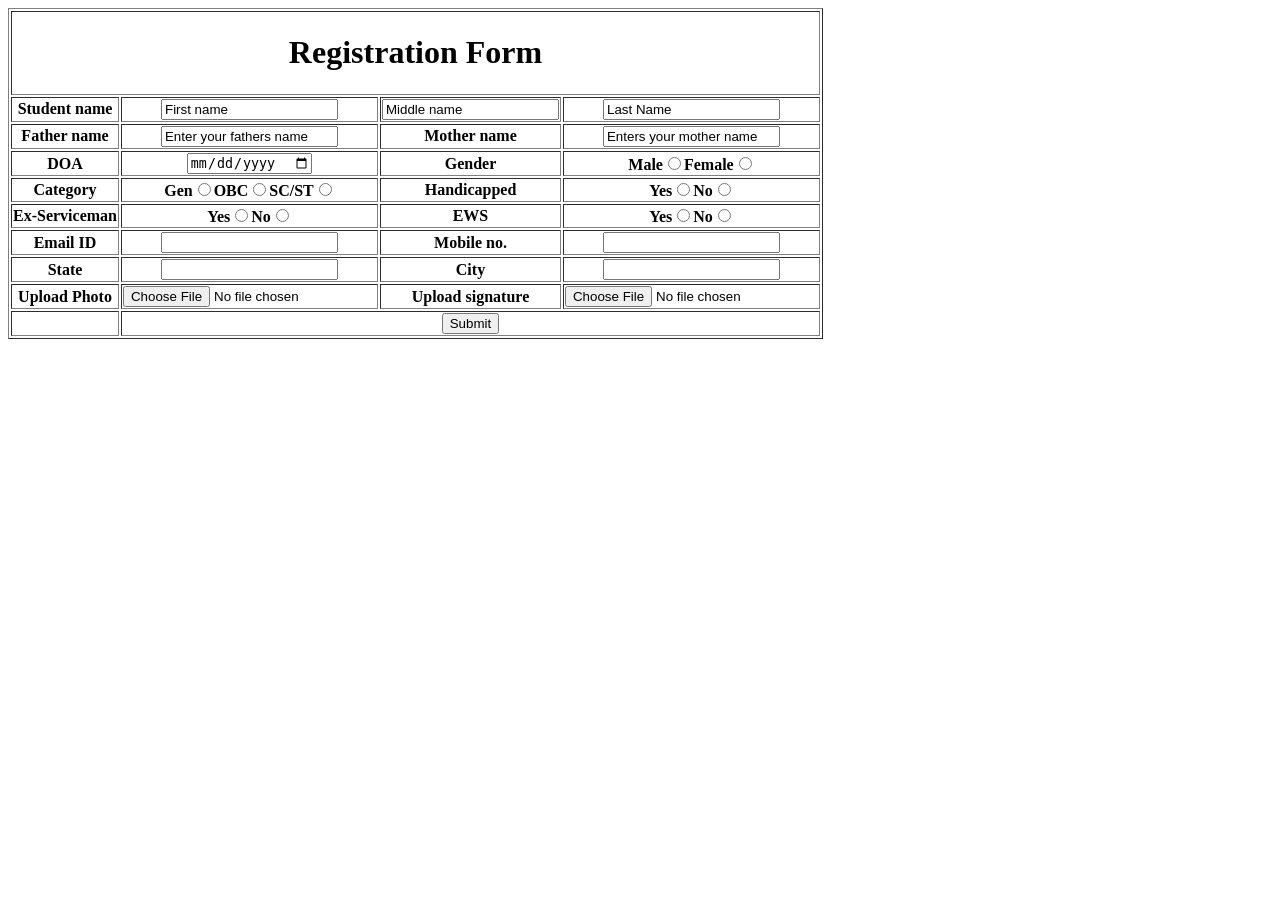
==== Test/tabulky 22.10/index.html @ c8688b73 "an" ====
<!DOCTYPE html>
<html lang="en">
<head>
    <meta charset="UTF-8">
    <meta name="viewport" content="width=device-width, initial-scale=1.0">
    <title>Test 1</title>
</head>
<body>
    <table border="1">
        <tr>

            <th colspan="4">
                <h1>Registration Form</h1>

            </th>
        </tr>
        <tr>
            <th>Student name</th>
            <th><input type="text" value="First name" ></th>
            <th><input type="text" value="Middle name" ></th>
            <th><input type="text" value="Last Name" ></th>
        </tr>
        <tr>
            <th>Father name</th>
            <th><input type="text" value="Enter your fathers name"></th>
            <th>Mother name</th>
            <th><input type="text" value="Enters your mother name" ></th>
        </tr>
        <tr>
            <th>DOA</th>
            <th><input type="date"></th>
            <th>Gender</th>
            <th>Male<input type="radio">Female<input type="radio"></th>
        </tr>
        <tr>
            <th>Category</th>
            <th>Gen<input type="radio">OBC<input type="radio">SC/ST<input type="radio"></th>
            <th>Handicapped</th>
            <th>Yes<input type="radio">No<input type="radio"></th>
        </tr>
        <tr>
            <th>Ex-Serviceman</th>
            <th>Yes<input type="radio">No<input type="radio"></th>
            <th>EWS</th>
            <th>Yes<input type="radio">No<input type="radio"></th>
        </tr>
        <tr>
            <th>Email ID</th>
            <th><input></th>
            <th>Mobile no.</th>
            <th><input></th>
        </tr>
        <tr>
            <th>State</th>
            <th><input tabindex=""></th>
            <th>City</th>
            <th><input tabindex=""></th>
        </tr>
        <tr>
            <th>Upload Photo</th>
            <th><input type="file"></th>
            <th>Upload signature</th>
            <th ><input type="file"></th>
        </tr>
        <tr>
            <th> 
            </th>
            <th colspan="3"><input type="button" value="Submit"></th>

        </tr>

    </table>
</body>
</html>
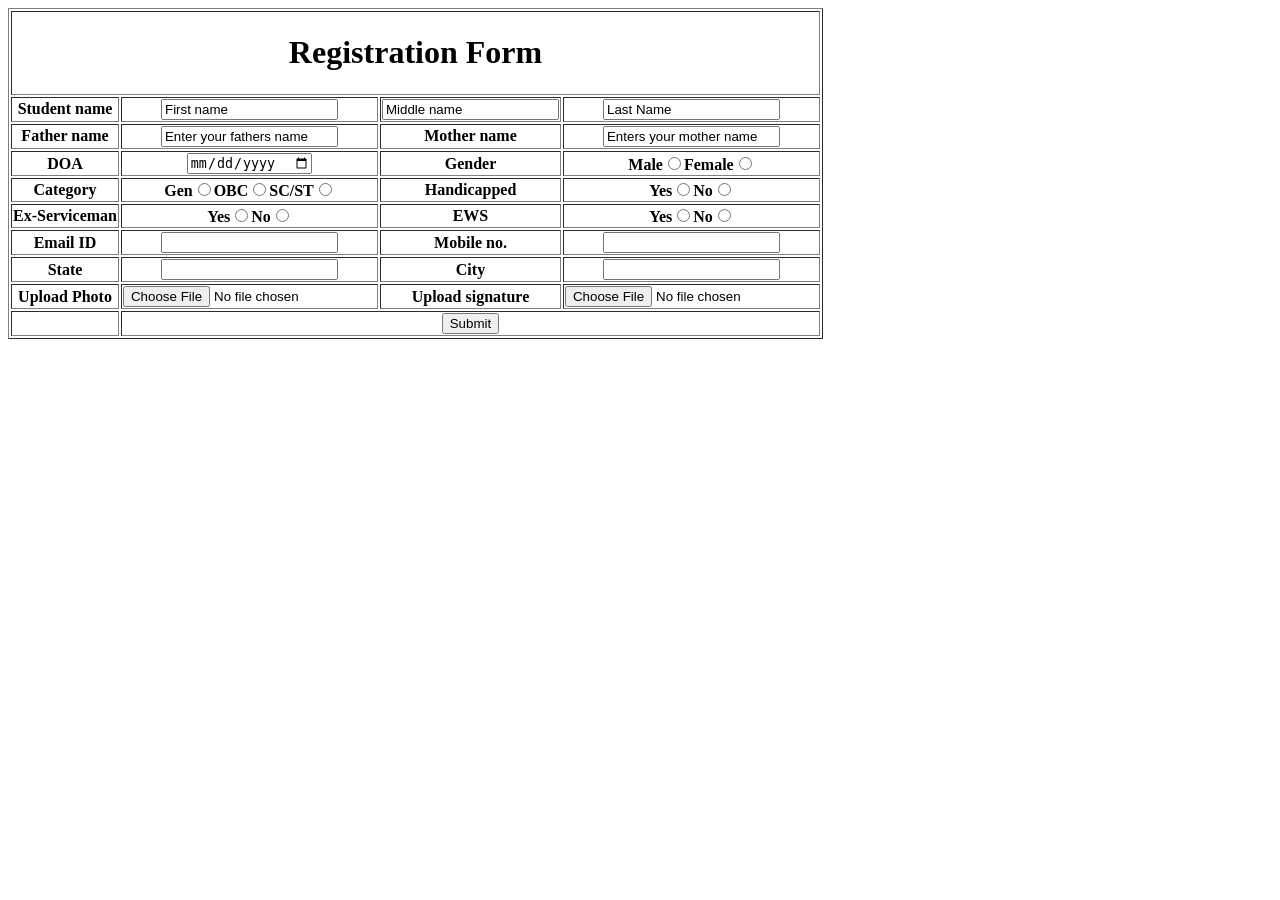
==== commit d3c75cd4: "T90M" ====
--- a/Test/tabulky 22.10/index.html
+++ b/Test/tabulky 22.10/index.html
@@ -3,7 +3,7 @@
 <head>
     <meta charset="UTF-8">
     <meta name="viewport" content="width=device-width, initial-scale=1.0">
-    <title>Test 1</title>
+    <title>Test</title>
 </head>
 <body>
     <table border="1">
